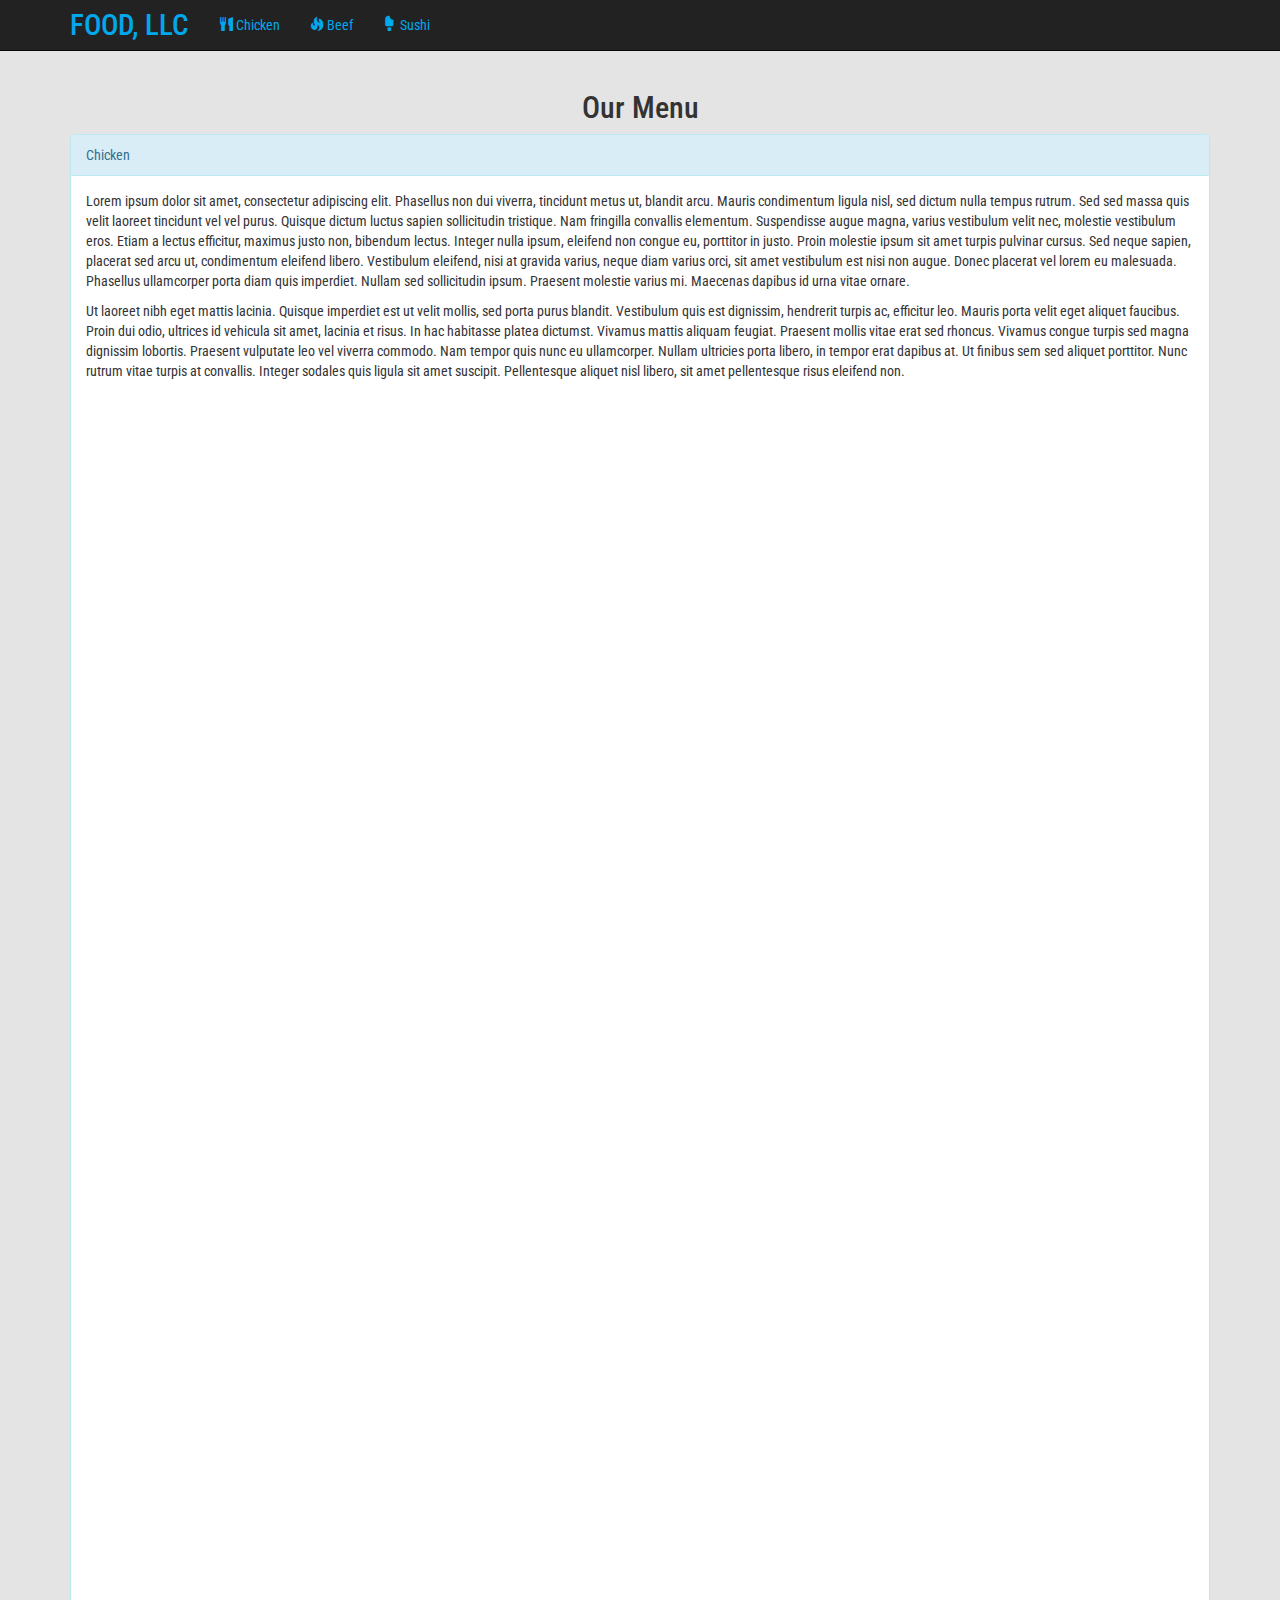
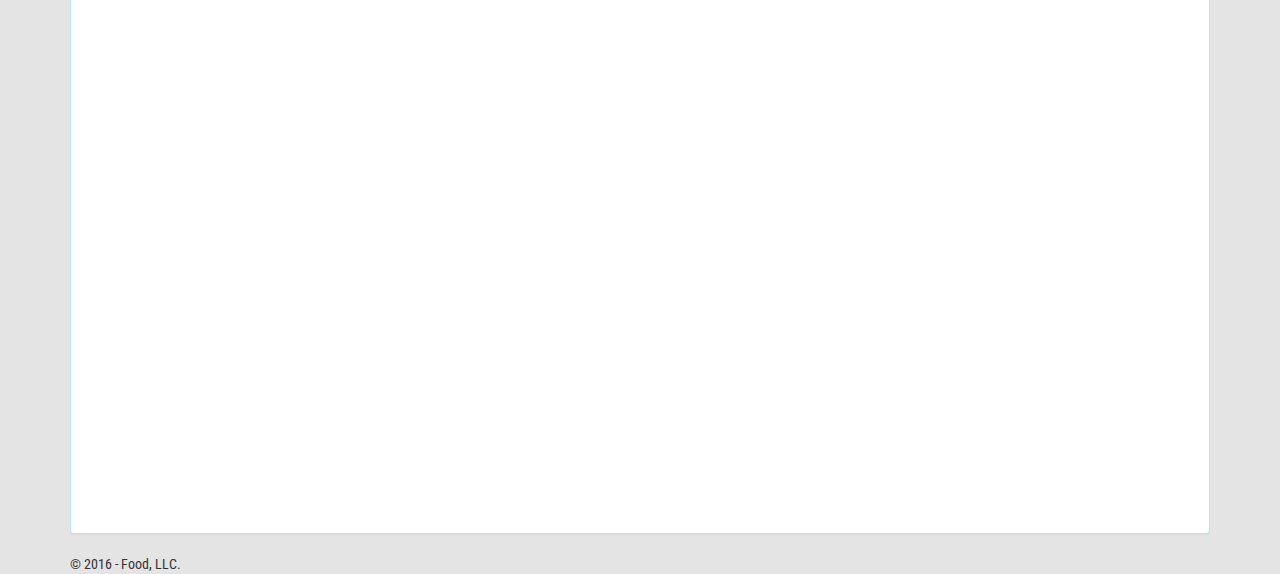
==== 3 Coding the Static Site/index.html @ 14a179e9 "Assignment 3 requirements complete" ====
<!doctype html>
<html lang="en">
	<head>
		<meta charset="utf-8">
		<meta http-equiv="X-UA-Compatible" content="IE=edge">
		<meta name="viewport" content="width=device-width, initial-scale=1">
		<title>Ruby on Rails Specialization Course 4: HTML, CSS, and Javascript for Web Developers - Assignment 3</title>
		<link rel="stylesheet" href="css/bootstrap.min.css">
		<link rel="stylesheet" href="css/styles.css">
		<link href="https://fonts.googleapis.com/css?family=Roboto+Condensed" rel="stylesheet">
	</head>
	<body>
		<!-- Site navbar -->
		<nav id="site-nav" class="navbar navbar-inverse navbar-static-top">
			<div class="container">
				<header class="navbar-header">
					<div class="navbar-brand">
						<a href="index.html"><h1>Food, LLC</h1></a>
					</div>
					
					<!-- Collapsible menu button -->
					<button type="button" class="navbar-toggle collapsed" data-toggle="collapse" data-target="#navbar-collapsible" aria-expanded="false">
						<span class="sr-only">Toggle navigation</span>
						<span class="icon-bar"></span>
						<span class="icon-bar"></span>
						<span class="icon-bar"></span>
					</button>
				</header>
				
				<!-- Collapsible menu items -->
				<div class="collapse navbar-collapse" id="navbar-collapsible">
					<ul class="nav navbar-nav">
						<li><a href="index.html"><span class="glyphicon glyphicon-cutlery"></span>&nbsp;Chicken</a></li>
						<li><a href="beef.html"><span class="glyphicon glyphicon-fire"></span>&nbsp;Beef</a></li>
						<li><a href="sushi.html"><span class="glyphicon glyphicon-ice-lolly-tasted"></span>&nbsp;Sushi</a></li>
					</ul>
				</div>
				<!-- Collapsible menu ends -->
			</div>
		</nav>
		<!-- Site navbar ends -->
		
		<!-- Main content -->
		<div id="main-content" class="container">
			<!-- Page header -->
			<header class="text-center"><h2>Our Menu</h2></header>
			
			<!-- Grid row -->
			<div class="row">
				<!-- Would've used a jumbotron for this, but assignment calls for grid system. -->
				<div class="col-xs-12">
					<section class="panel panel-info">
						<header class="panel-heading">Chicken</header>
						<article class="panel-body">
							<p>Lorem ipsum dolor sit amet, consectetur adipiscing elit. Phasellus non dui viverra, tincidunt metus ut, blandit arcu. Mauris condimentum ligula nisl, sed dictum nulla tempus rutrum. Sed sed massa quis velit laoreet tincidunt vel vel purus. Quisque dictum luctus sapien sollicitudin tristique. Nam fringilla convallis elementum. Suspendisse augue magna, varius vestibulum velit nec, molestie vestibulum eros. Etiam a lectus efficitur, maximus justo non, bibendum lectus. Integer nulla ipsum, eleifend non congue eu, porttitor in justo. Proin molestie ipsum sit amet turpis pulvinar cursus. Sed neque sapien, placerat sed arcu ut, condimentum eleifend libero. Vestibulum eleifend, nisi at gravida varius, neque diam varius orci, sit amet vestibulum est nisi non augue. Donec placerat vel lorem eu malesuada. Phasellus ullamcorper porta diam quis imperdiet. Nullam sed sollicitudin ipsum. Praesent molestie varius mi. Maecenas dapibus id urna vitae ornare.</p>
							<p>Ut laoreet nibh eget mattis lacinia. Quisque imperdiet est ut velit mollis, sed porta purus blandit. Vestibulum quis est dignissim, hendrerit turpis ac, efficitur leo. Mauris porta velit eget aliquet faucibus. Proin dui odio, ultrices id vehicula sit amet, lacinia et risus. In hac habitasse platea dictumst. Vivamus mattis aliquam feugiat. Praesent mollis vitae erat sed rhoncus. Vivamus congue turpis sed magna dignissim lobortis. Praesent vulputate leo vel viverra commodo. Nam tempor quis nunc eu ullamcorper. Nullam ultricies porta libero, in tempor erat dapibus at. Ut finibus sem sed aliquet porttitor. Nunc rutrum vitae turpis at convallis. Integer sodales quis ligula sit amet suscipit. Pellentesque aliquet nisl libero, sit amet pellentesque risus eleifend non.</p>
						</article>
					</section>
				</div>
			</div>
		</div>		
		<!-- Main content ends -->
		
		<!-- Site footer -->
		<footer>
			<div class="container">&copy; 2016 - Food, LLC.</div>
		</footer>
		
		<!-- jQuery (Bootstrap JS plugins depend on it, so bootstrap.js must come after). -->
		<script src="js/jquery-1.11.3.min.js"></script>
		<script src="js/bootstrap.min.js"></script>
	</body>
</html>
---- 3 Coding the Static Site/css/styles.css ----
/* Generic/global styles */
body {
	font-family: 'Roboto Condensed', sans-serif;
	background-color: #e4e4e4;
}

/* Navbar styles */
#site-nav * {
	color: #00a8ec;
}

#site-nav h1 {
	font-size: 1.6em;
	margin: 0;
	padding: 0;
}

#site-nav div.navbar-brand a:hover, #site-nav div.navbar-brand a:focus {
	text-decoration: none;
}

#site-nav .navbar-brand {
	padding: 10px 15px;
	text-transform: uppercase;
}

#site-nav .navbar-nav li:hover {
	background-color: #bfbfbf;
}

/* Page header styles */
#main-content > header {
	margin: 0;
	padding: 0;
}

/* Generic styling */
.panel {
	height: 2000px;
}
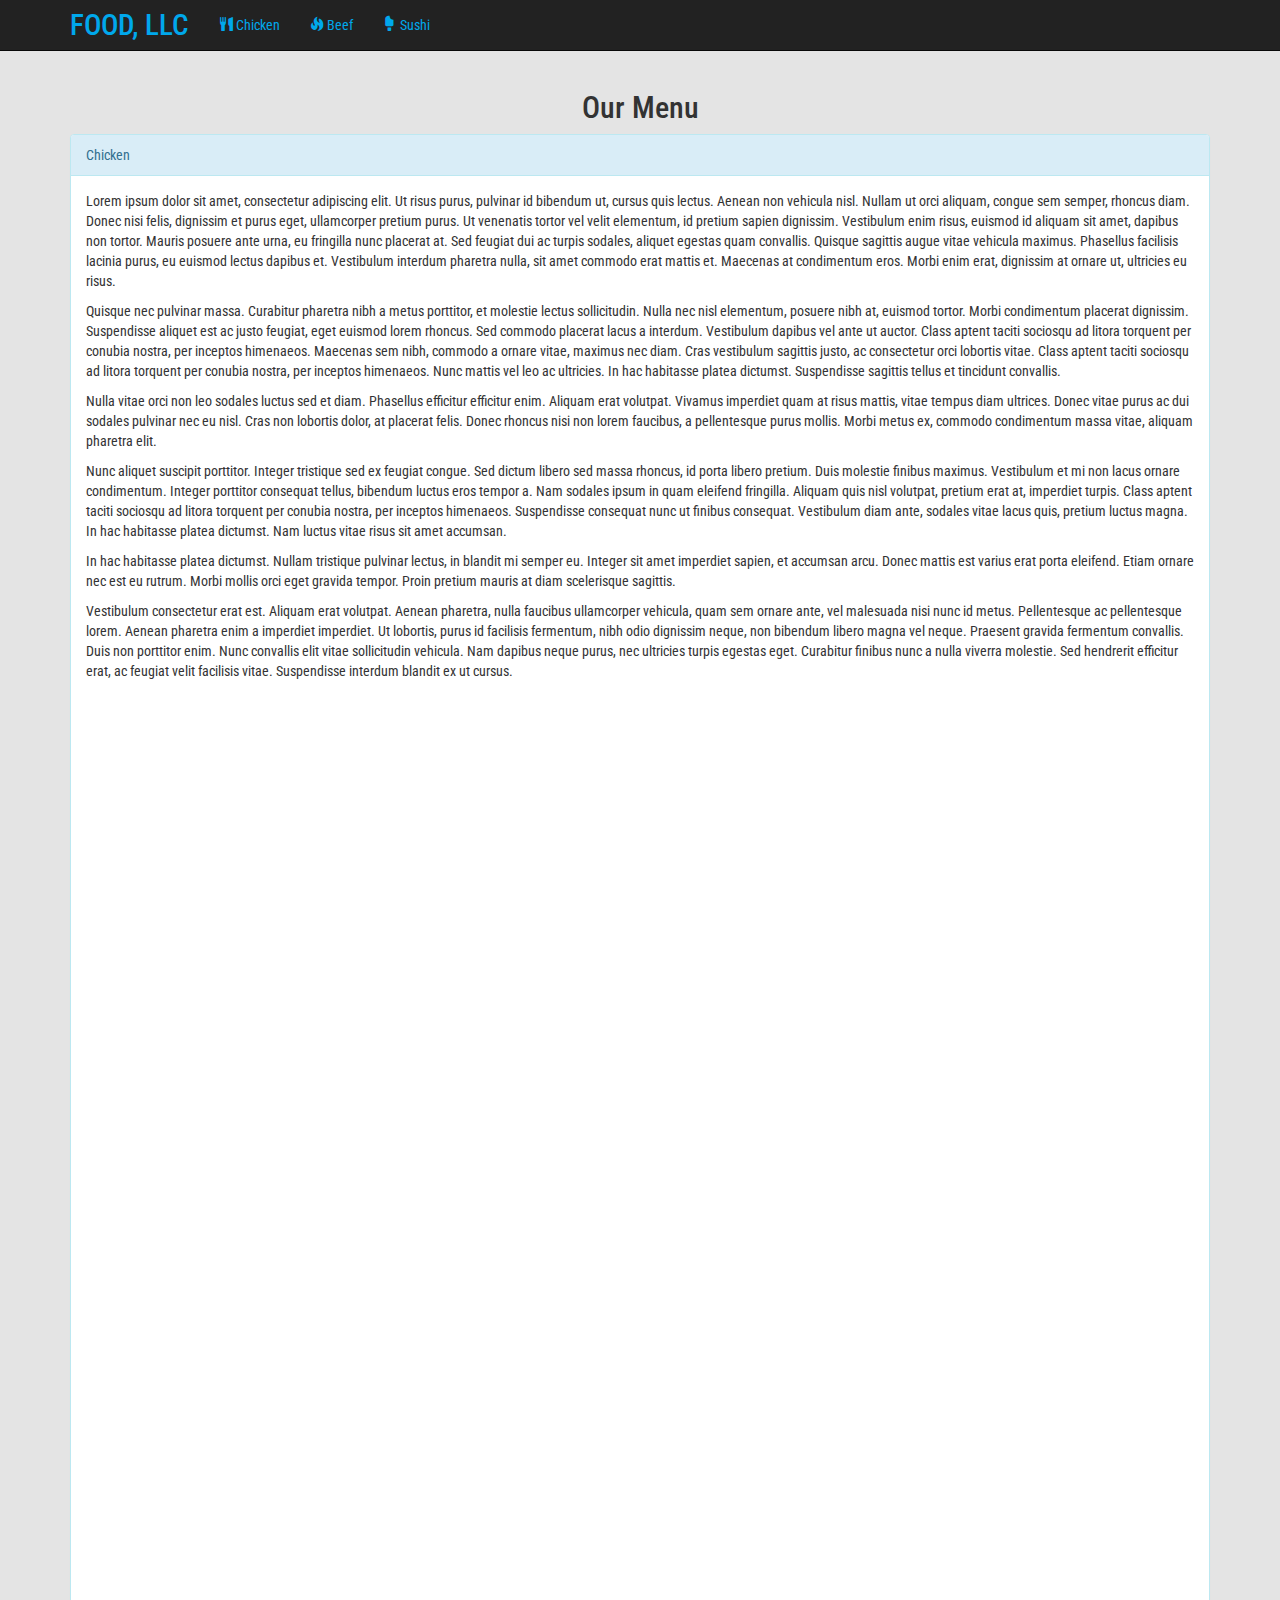
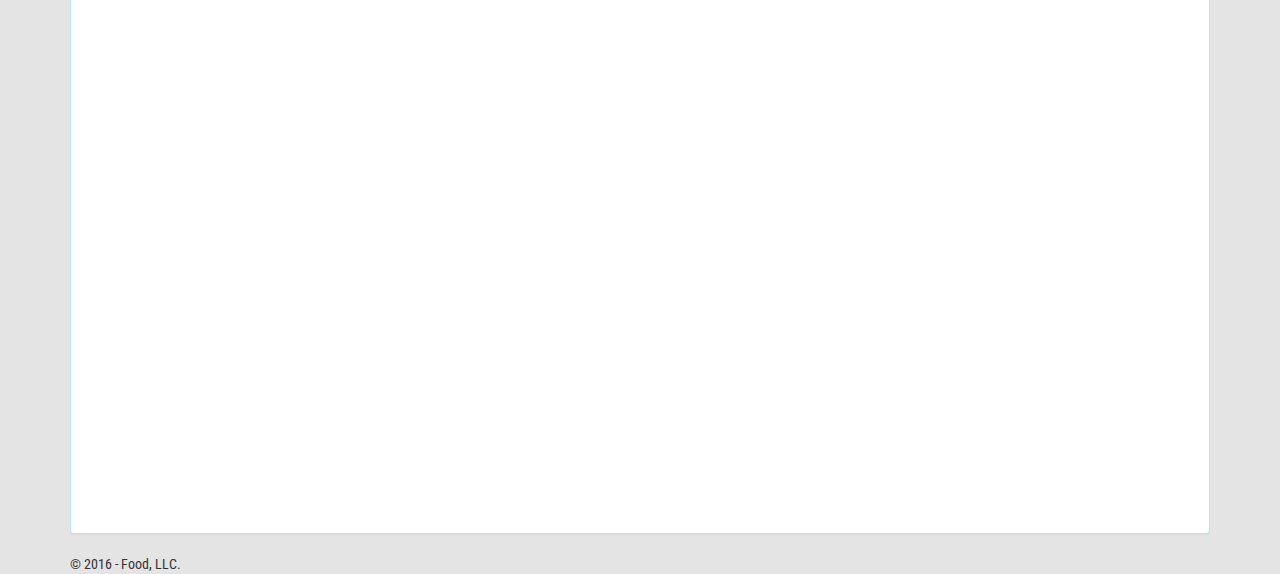
==== commit 9636cd9b: "Added some more lorem ipsum" ====
--- a/3 Coding the Static Site/index.html
+++ b/3 Coding the Static Site/index.html
@@ -52,8 +52,12 @@
 					<section class="panel panel-info">
 						<header class="panel-heading">Chicken</header>
 						<article class="panel-body">
-							<p>Lorem ipsum dolor sit amet, consectetur adipiscing elit. Phasellus non dui viverra, tincidunt metus ut, blandit arcu. Mauris condimentum ligula nisl, sed dictum nulla tempus rutrum. Sed sed massa quis velit laoreet tincidunt vel vel purus. Quisque dictum luctus sapien sollicitudin tristique. Nam fringilla convallis elementum. Suspendisse augue magna, varius vestibulum velit nec, molestie vestibulum eros. Etiam a lectus efficitur, maximus justo non, bibendum lectus. Integer nulla ipsum, eleifend non congue eu, porttitor in justo. Proin molestie ipsum sit amet turpis pulvinar cursus. Sed neque sapien, placerat sed arcu ut, condimentum eleifend libero. Vestibulum eleifend, nisi at gravida varius, neque diam varius orci, sit amet vestibulum est nisi non augue. Donec placerat vel lorem eu malesuada. Phasellus ullamcorper porta diam quis imperdiet. Nullam sed sollicitudin ipsum. Praesent molestie varius mi. Maecenas dapibus id urna vitae ornare.</p>
-							<p>Ut laoreet nibh eget mattis lacinia. Quisque imperdiet est ut velit mollis, sed porta purus blandit. Vestibulum quis est dignissim, hendrerit turpis ac, efficitur leo. Mauris porta velit eget aliquet faucibus. Proin dui odio, ultrices id vehicula sit amet, lacinia et risus. In hac habitasse platea dictumst. Vivamus mattis aliquam feugiat. Praesent mollis vitae erat sed rhoncus. Vivamus congue turpis sed magna dignissim lobortis. Praesent vulputate leo vel viverra commodo. Nam tempor quis nunc eu ullamcorper. Nullam ultricies porta libero, in tempor erat dapibus at. Ut finibus sem sed aliquet porttitor. Nunc rutrum vitae turpis at convallis. Integer sodales quis ligula sit amet suscipit. Pellentesque aliquet nisl libero, sit amet pellentesque risus eleifend non.</p>
+							<p>Lorem ipsum dolor sit amet, consectetur adipiscing elit. Ut risus purus, pulvinar id bibendum ut, cursus quis lectus. Aenean non vehicula nisl. Nullam ut orci aliquam, congue sem semper, rhoncus diam. Donec nisi felis, dignissim et purus eget, ullamcorper pretium purus. Ut venenatis tortor vel velit elementum, id pretium sapien dignissim. Vestibulum enim risus, euismod id aliquam sit amet, dapibus non tortor. Mauris posuere ante urna, eu fringilla nunc placerat at. Sed feugiat dui ac turpis sodales, aliquet egestas quam convallis. Quisque sagittis augue vitae vehicula maximus. Phasellus facilisis lacinia purus, eu euismod lectus dapibus et. Vestibulum interdum pharetra nulla, sit amet commodo erat mattis et. Maecenas at condimentum eros. Morbi enim erat, dignissim at ornare ut, ultricies eu risus.</p>
+							<p>Quisque nec pulvinar massa. Curabitur pharetra nibh a metus porttitor, et molestie lectus sollicitudin. Nulla nec nisl elementum, posuere nibh at, euismod tortor. Morbi condimentum placerat dignissim. Suspendisse aliquet est ac justo feugiat, eget euismod lorem rhoncus. Sed commodo placerat lacus a interdum. Vestibulum dapibus vel ante ut auctor. Class aptent taciti sociosqu ad litora torquent per conubia nostra, per inceptos himenaeos. Maecenas sem nibh, commodo a ornare vitae, maximus nec diam. Cras vestibulum sagittis justo, ac consectetur orci lobortis vitae. Class aptent taciti sociosqu ad litora torquent per conubia nostra, per inceptos himenaeos. Nunc mattis vel leo ac ultricies. In hac habitasse platea dictumst. Suspendisse sagittis tellus et tincidunt convallis.</p>
+							<p>Nulla vitae orci non leo sodales luctus sed et diam. Phasellus efficitur efficitur enim. Aliquam erat volutpat. Vivamus imperdiet quam at risus mattis, vitae tempus diam ultrices. Donec vitae purus ac dui sodales pulvinar nec eu nisl. Cras non lobortis dolor, at placerat felis. Donec rhoncus nisi non lorem faucibus, a pellentesque purus mollis. Morbi metus ex, commodo condimentum massa vitae, aliquam pharetra elit.</p>
+							<p>Nunc aliquet suscipit porttitor. Integer tristique sed ex feugiat congue. Sed dictum libero sed massa rhoncus, id porta libero pretium. Duis molestie finibus maximus. Vestibulum et mi non lacus ornare condimentum. Integer porttitor consequat tellus, bibendum luctus eros tempor a. Nam sodales ipsum in quam eleifend fringilla. Aliquam quis nisl volutpat, pretium erat at, imperdiet turpis. Class aptent taciti sociosqu ad litora torquent per conubia nostra, per inceptos himenaeos. Suspendisse consequat nunc ut finibus consequat. Vestibulum diam ante, sodales vitae lacus quis, pretium luctus magna. In hac habitasse platea dictumst. Nam luctus vitae risus sit amet accumsan.</p>
+							<p>In hac habitasse platea dictumst. Nullam tristique pulvinar lectus, in blandit mi semper eu. Integer sit amet imperdiet sapien, et accumsan arcu. Donec mattis est varius erat porta eleifend. Etiam ornare nec est eu rutrum. Morbi mollis orci eget gravida tempor. Proin pretium mauris at diam scelerisque sagittis.</p>
+							<p>Vestibulum consectetur erat est. Aliquam erat volutpat. Aenean pharetra, nulla faucibus ullamcorper vehicula, quam sem ornare ante, vel malesuada nisi nunc id metus. Pellentesque ac pellentesque lorem. Aenean pharetra enim a imperdiet imperdiet. Ut lobortis, purus id facilisis fermentum, nibh odio dignissim neque, non bibendum libero magna vel neque. Praesent gravida fermentum convallis. Duis non porttitor enim. Nunc convallis elit vitae sollicitudin vehicula. Nam dapibus neque purus, nec ultricies turpis egestas eget. Curabitur finibus nunc a nulla viverra molestie. Sed hendrerit efficitur erat, ac feugiat velit facilisis vitae. Suspendisse interdum blandit ex ut cursus.</p>
 						</article>
 					</section>
 				</div>
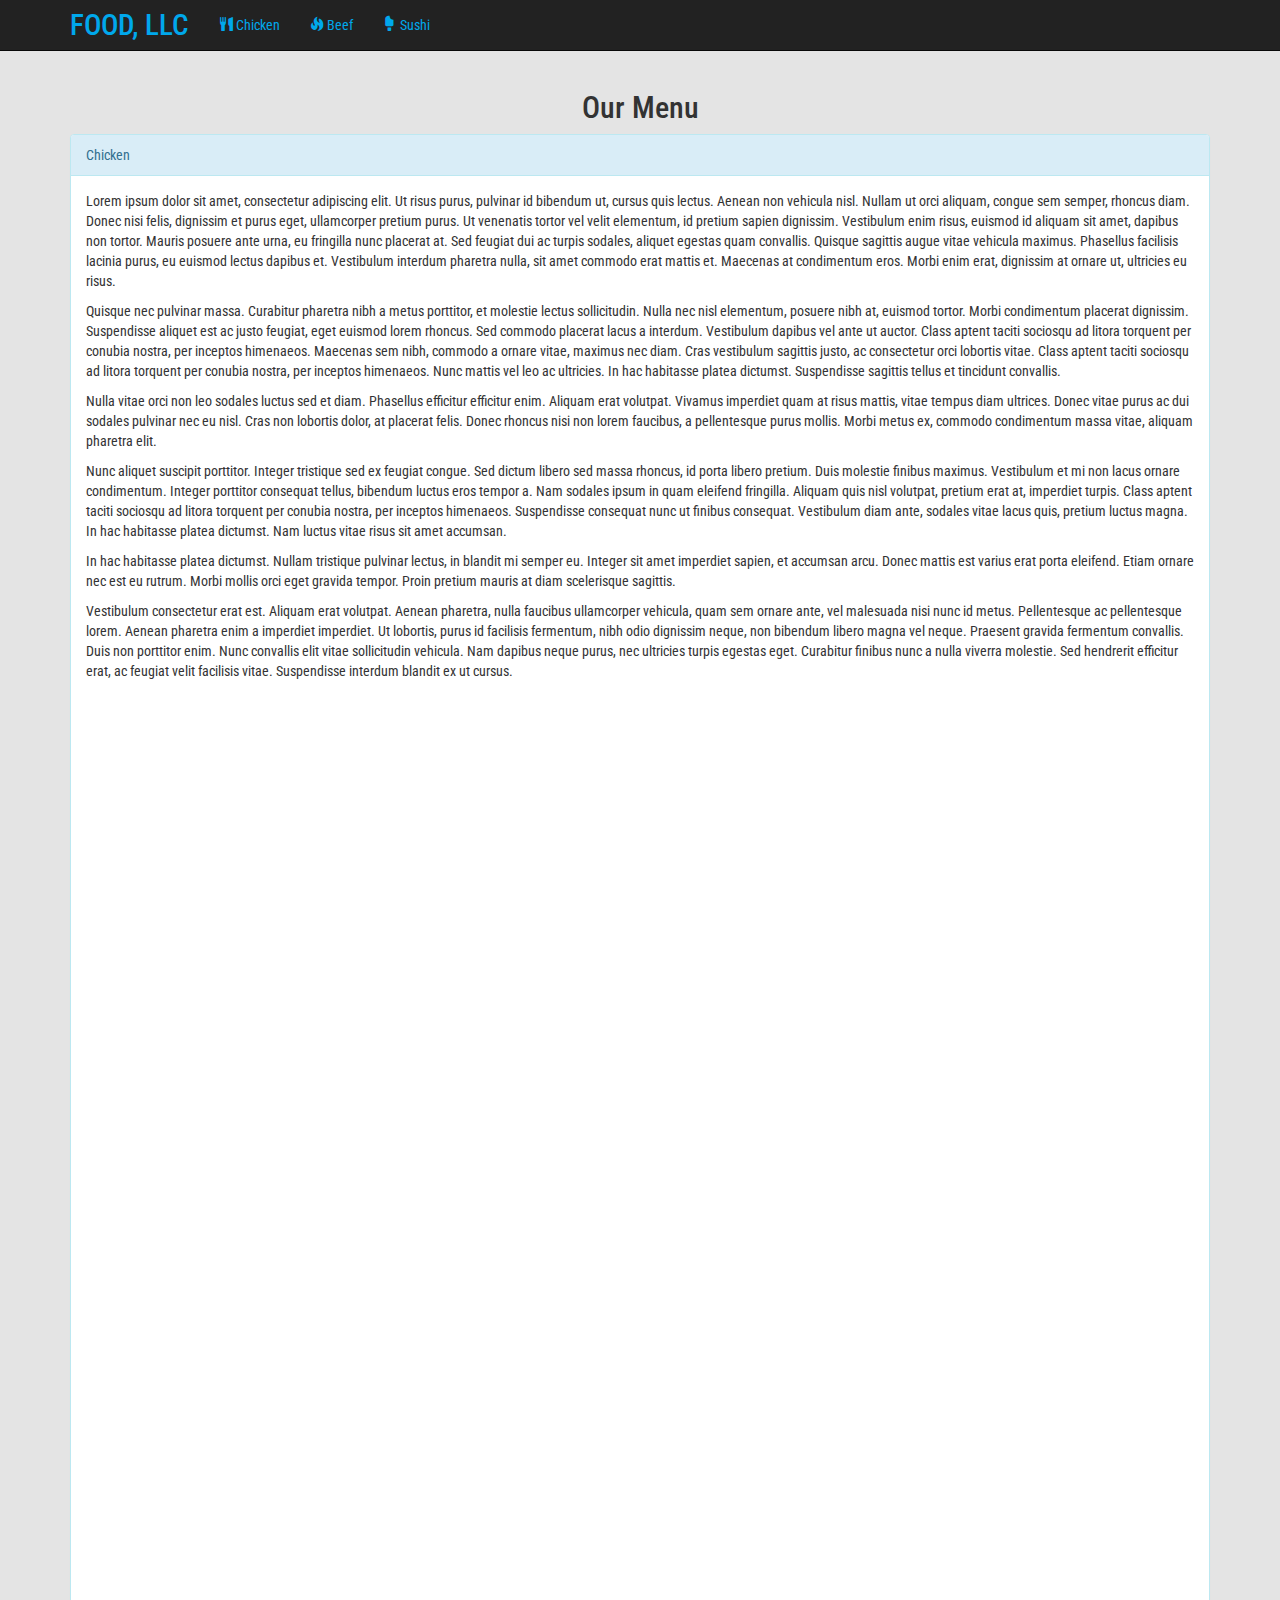
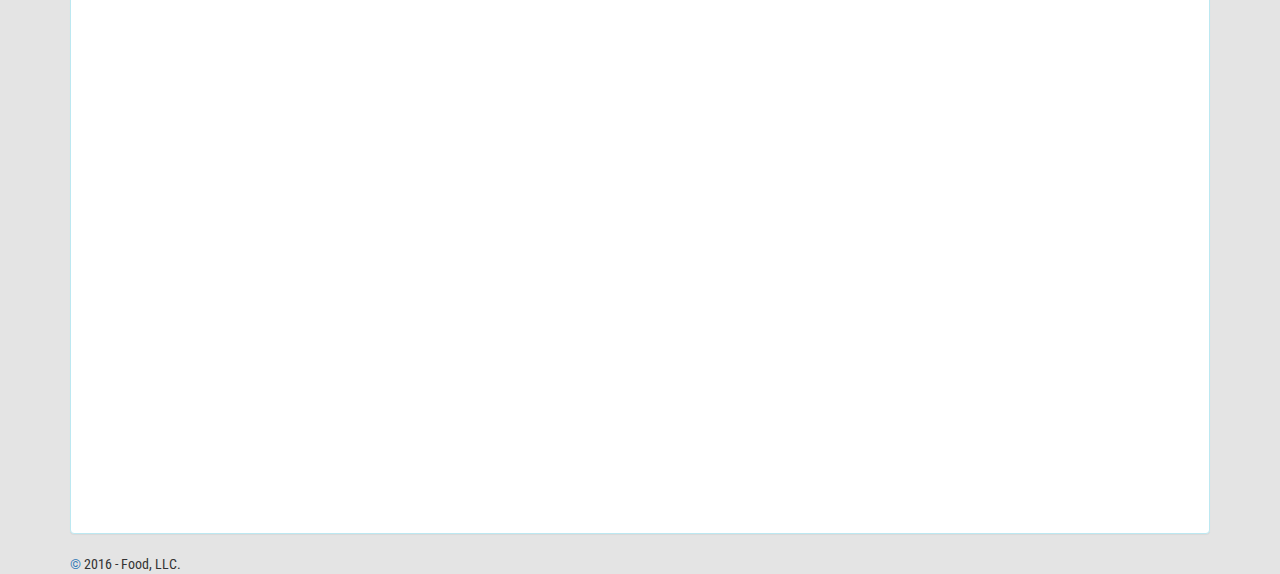
==== commit 0c4db63a: "Link to extra work added" ====
--- a/3 Coding the Static Site/index.html
+++ b/3 Coding the Static Site/index.html
@@ -67,7 +67,7 @@
 		
 		<!-- Site footer -->
 		<footer>
-			<div class="container">&copy; 2016 - Food, LLC.</div>
+			<div class="container"><a href="extra/index.html">&copy;</a> 2016 - Food, LLC.</div>
 		</footer>
 		
 		<!-- jQuery (Bootstrap JS plugins depend on it, so bootstrap.js must come after). -->
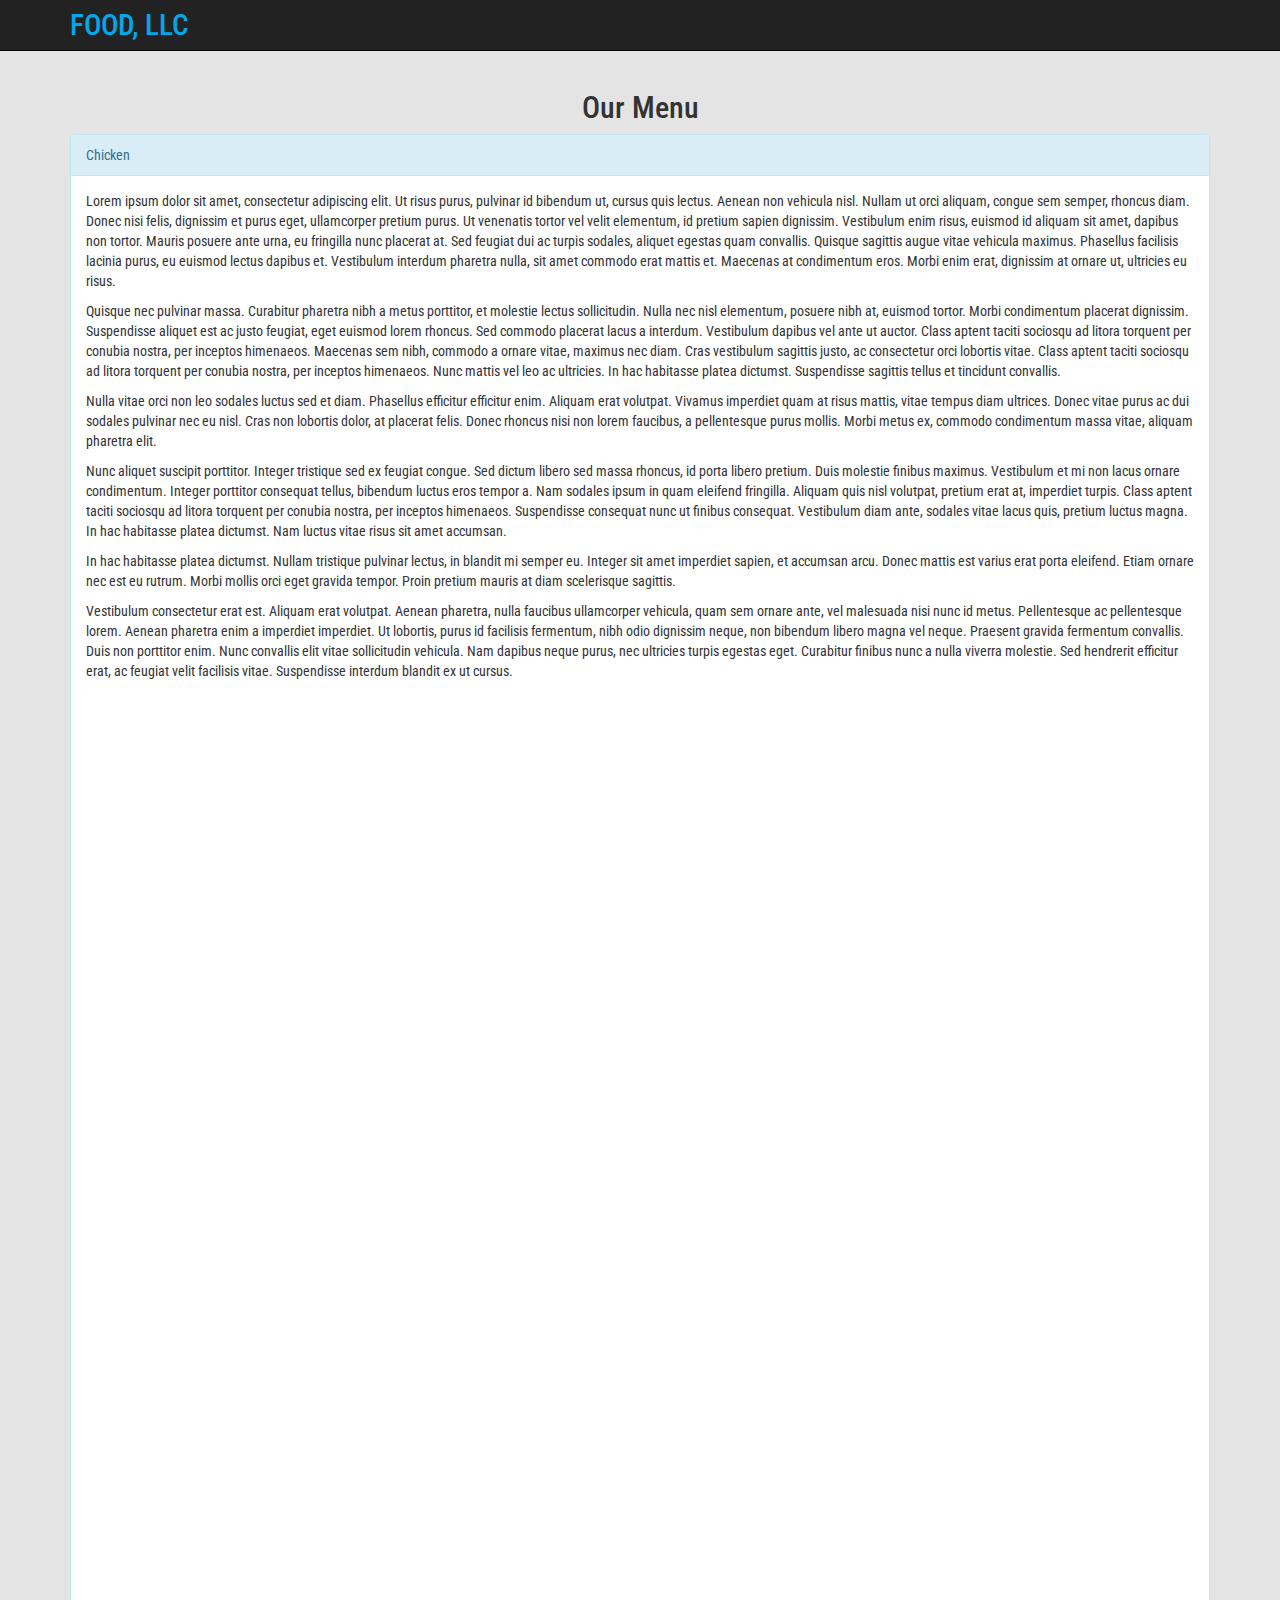
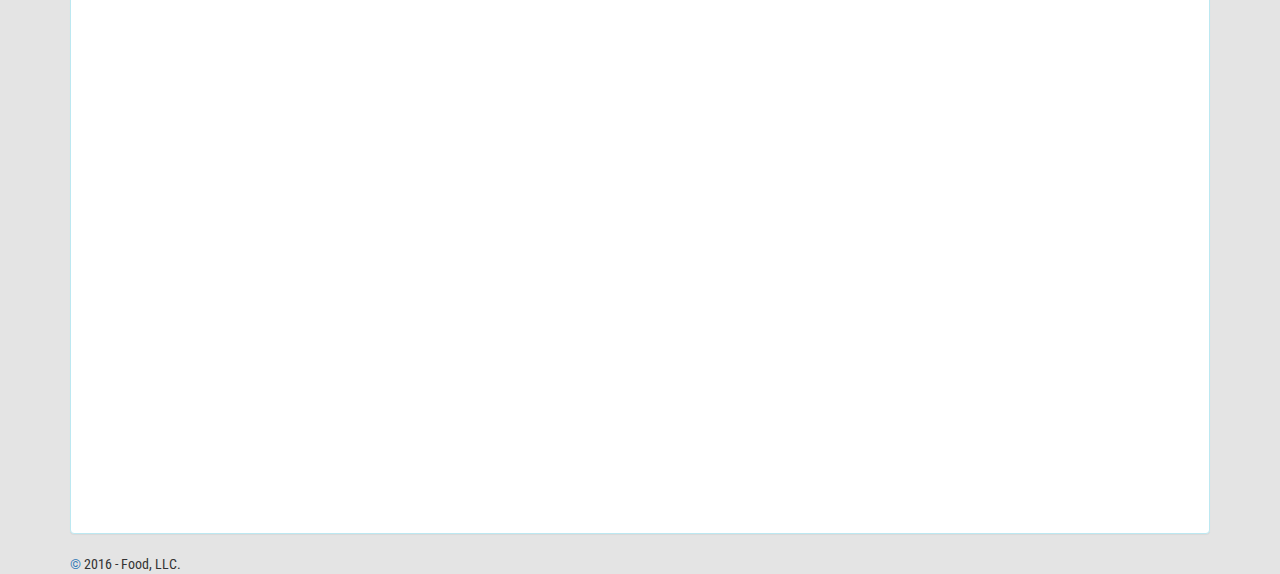
==== commit 53da2f10: "Link to extra work added" ====
--- a/3 Coding the Static Site/index.html
+++ b/3 Coding the Static Site/index.html
@@ -29,7 +29,7 @@
 				
 				<!-- Collapsible menu items -->
 				<div class="collapse navbar-collapse" id="navbar-collapsible">
-					<ul class="nav navbar-nav">
+					<ul class="nav navbar-nav visible-xs">
 						<li><a href="index.html"><span class="glyphicon glyphicon-cutlery"></span>&nbsp;Chicken</a></li>
 						<li><a href="beef.html"><span class="glyphicon glyphicon-fire"></span>&nbsp;Beef</a></li>
 						<li><a href="sushi.html"><span class="glyphicon glyphicon-ice-lolly-tasted"></span>&nbsp;Sushi</a></li>
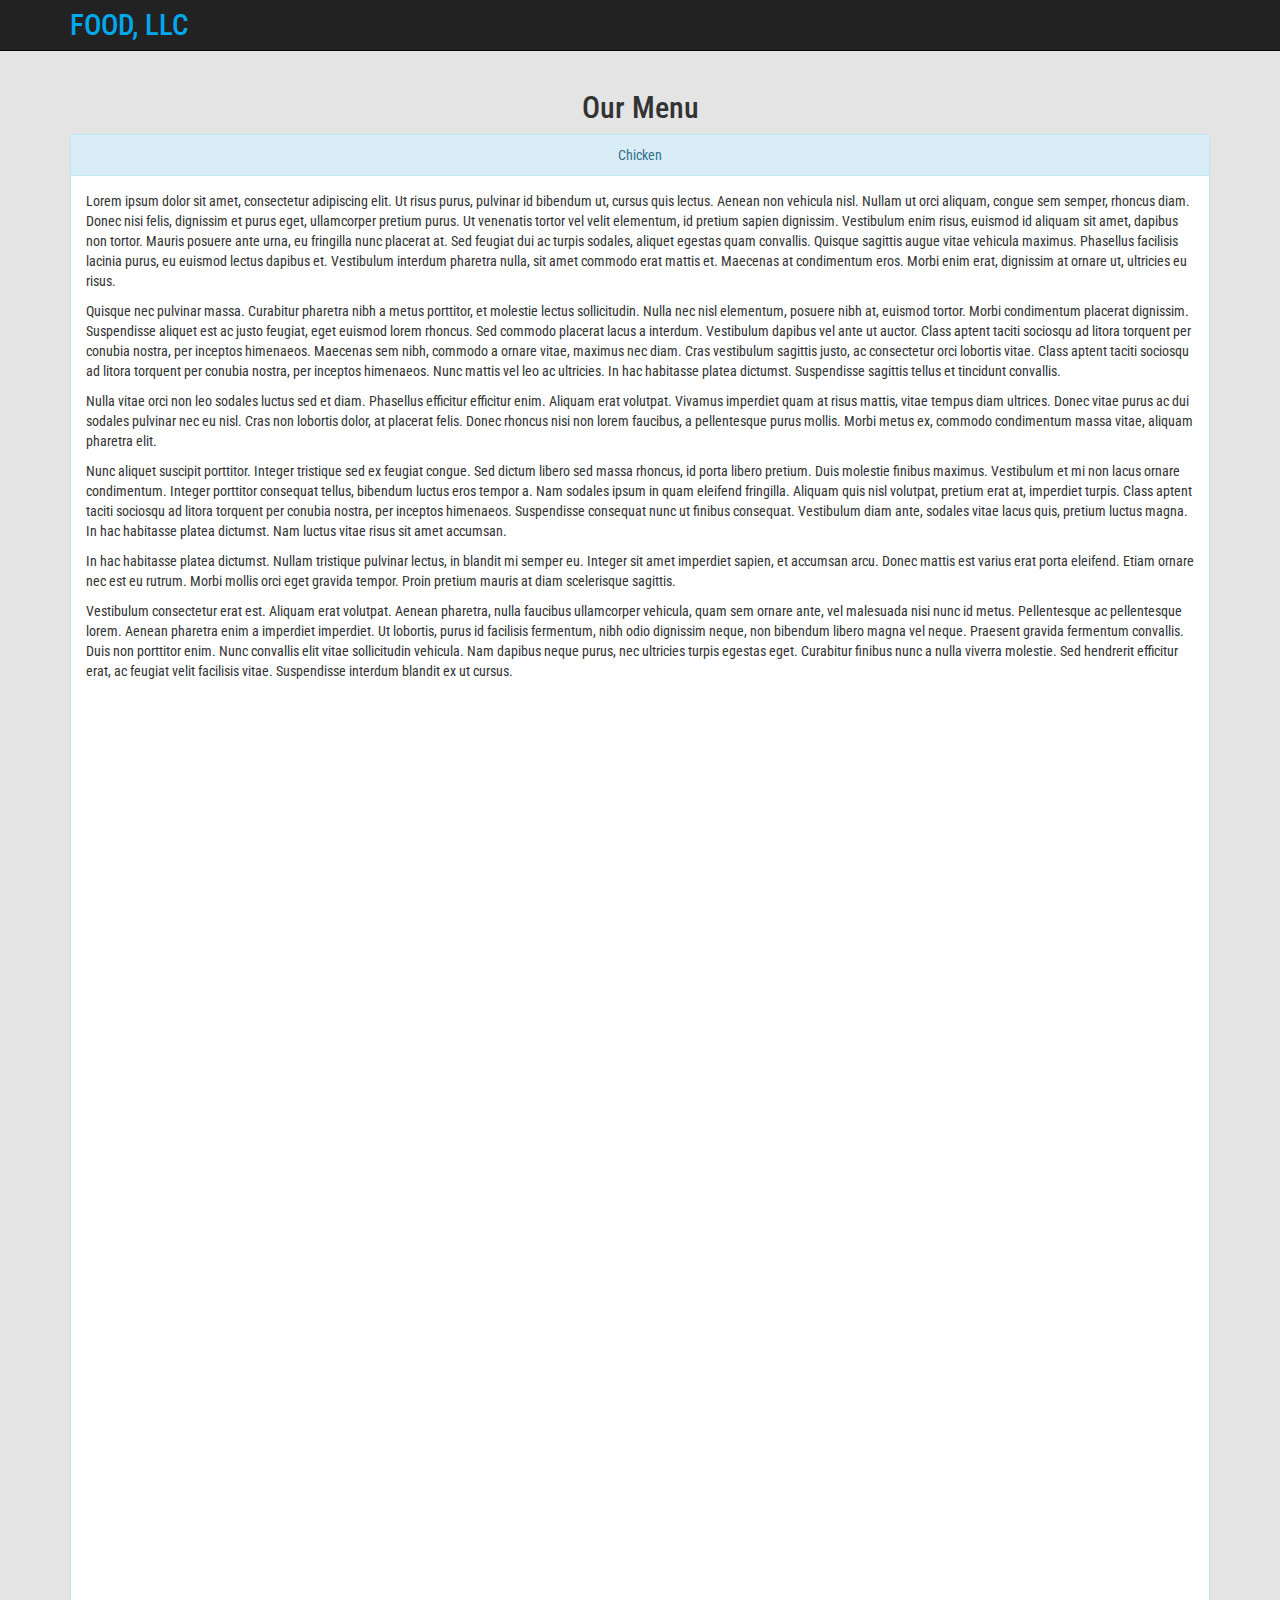
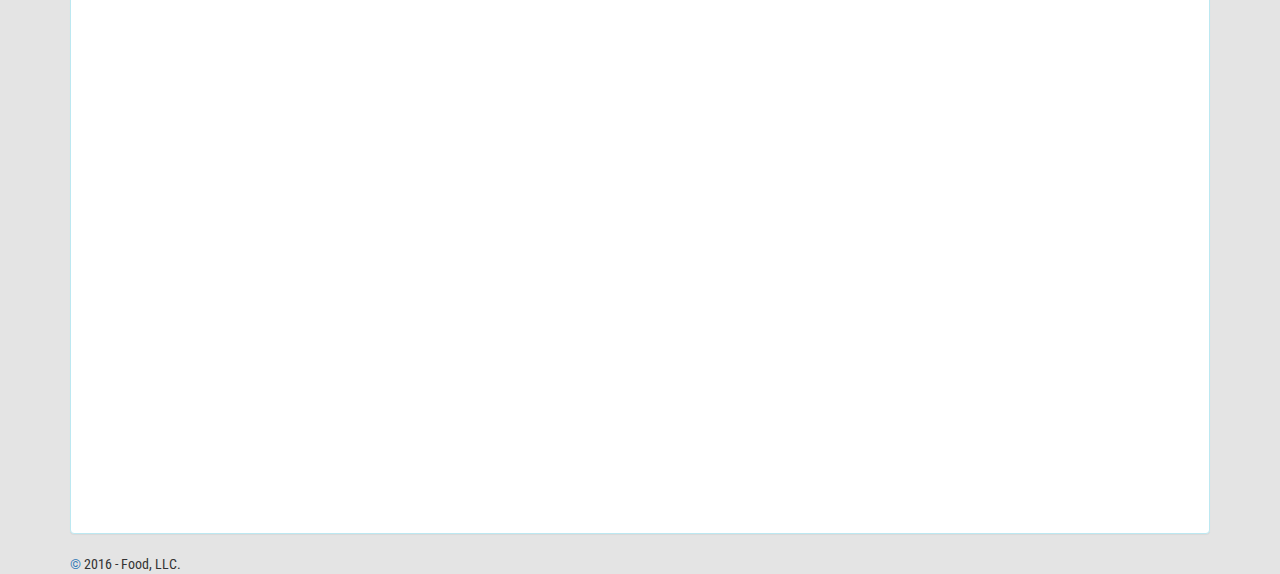
==== commit 428bbb50: "Centered panel header text" ====
--- a/3 Coding the Static Site/index.html
+++ b/3 Coding the Static Site/index.html
@@ -50,7 +50,7 @@
 				<!-- Would've used a jumbotron for this, but assignment calls for grid system. -->
 				<div class="col-xs-12">
 					<section class="panel panel-info">
-						<header class="panel-heading">Chicken</header>
+						<header class="panel-heading text-center">Chicken</header>
 						<article class="panel-body">
 							<p>Lorem ipsum dolor sit amet, consectetur adipiscing elit. Ut risus purus, pulvinar id bibendum ut, cursus quis lectus. Aenean non vehicula nisl. Nullam ut orci aliquam, congue sem semper, rhoncus diam. Donec nisi felis, dignissim et purus eget, ullamcorper pretium purus. Ut venenatis tortor vel velit elementum, id pretium sapien dignissim. Vestibulum enim risus, euismod id aliquam sit amet, dapibus non tortor. Mauris posuere ante urna, eu fringilla nunc placerat at. Sed feugiat dui ac turpis sodales, aliquet egestas quam convallis. Quisque sagittis augue vitae vehicula maximus. Phasellus facilisis lacinia purus, eu euismod lectus dapibus et. Vestibulum interdum pharetra nulla, sit amet commodo erat mattis et. Maecenas at condimentum eros. Morbi enim erat, dignissim at ornare ut, ultricies eu risus.</p>
 							<p>Quisque nec pulvinar massa. Curabitur pharetra nibh a metus porttitor, et molestie lectus sollicitudin. Nulla nec nisl elementum, posuere nibh at, euismod tortor. Morbi condimentum placerat dignissim. Suspendisse aliquet est ac justo feugiat, eget euismod lorem rhoncus. Sed commodo placerat lacus a interdum. Vestibulum dapibus vel ante ut auctor. Class aptent taciti sociosqu ad litora torquent per conubia nostra, per inceptos himenaeos. Maecenas sem nibh, commodo a ornare vitae, maximus nec diam. Cras vestibulum sagittis justo, ac consectetur orci lobortis vitae. Class aptent taciti sociosqu ad litora torquent per conubia nostra, per inceptos himenaeos. Nunc mattis vel leo ac ultricies. In hac habitasse platea dictumst. Suspendisse sagittis tellus et tincidunt convallis.</p>
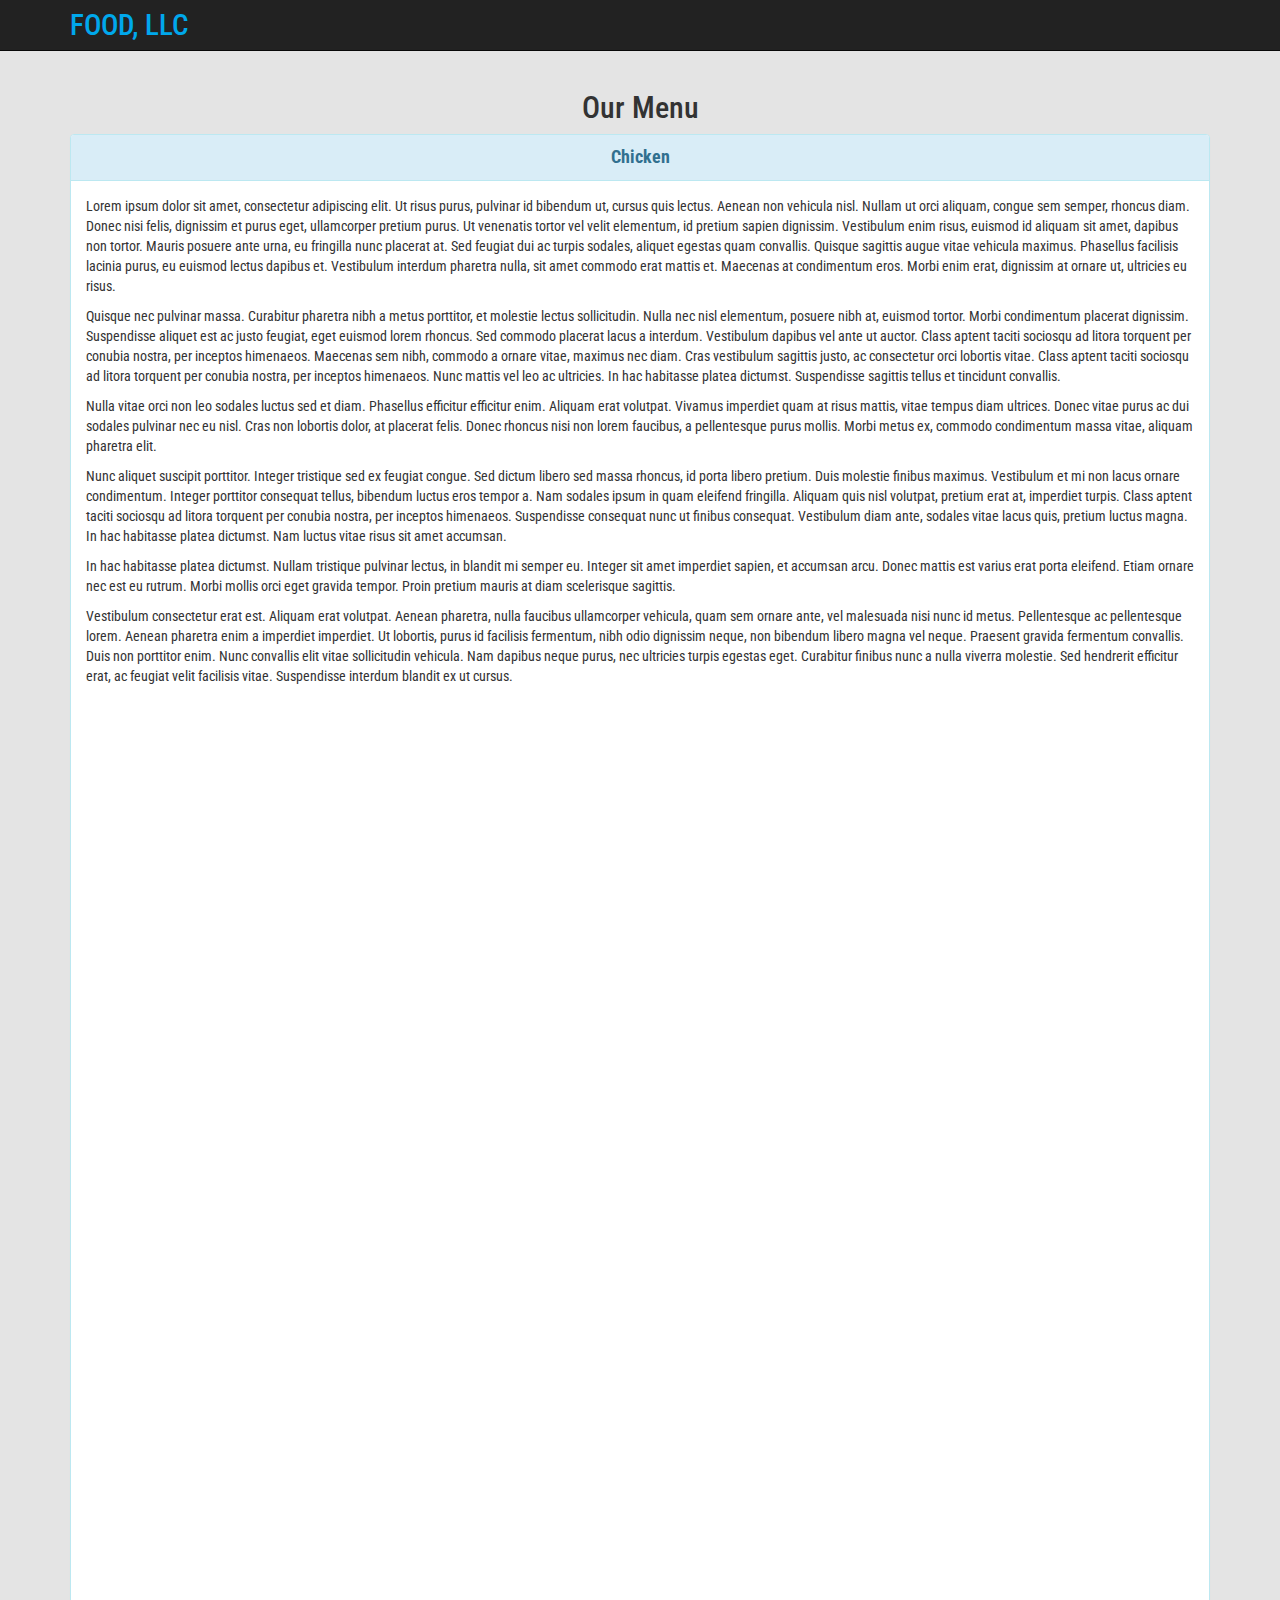
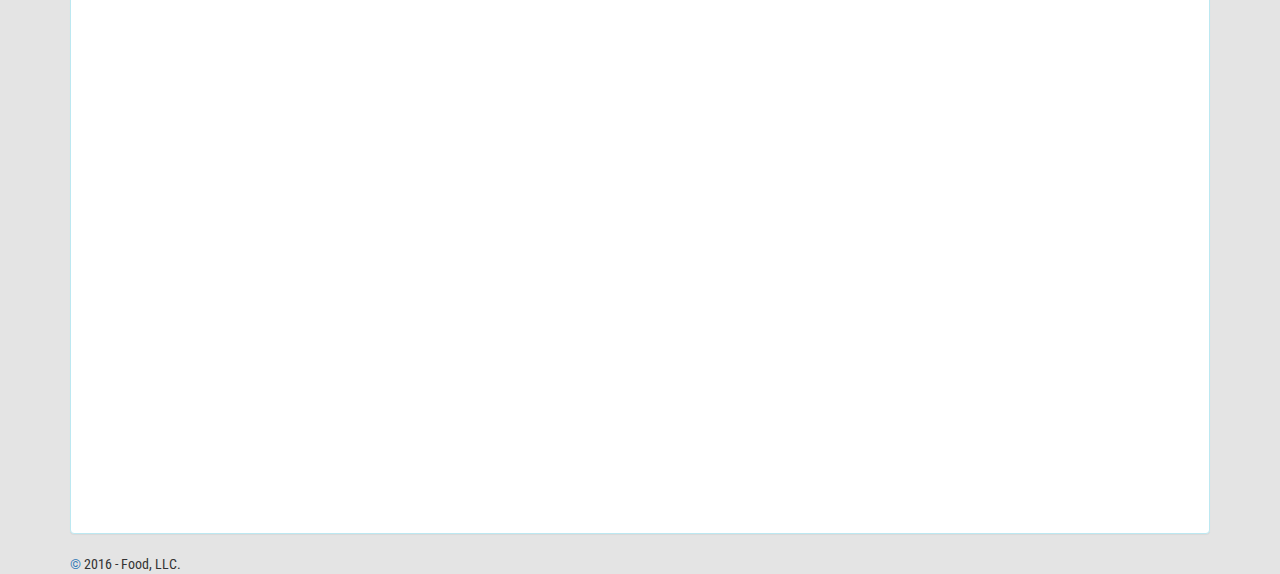
==== commit 8543cdb9: "Navbar link styling" ====
--- a/3 Coding the Static Site/index.html
+++ b/3 Coding the Static Site/index.html
@@ -29,7 +29,7 @@
 				
 				<!-- Collapsible menu items -->
 				<div class="collapse navbar-collapse" id="navbar-collapsible">
-					<ul class="nav navbar-nav visible-xs">
+					<ul class="nav navbar-nav visible-xs text-center">
 						<li><a href="index.html"><span class="glyphicon glyphicon-cutlery"></span>&nbsp;Chicken</a></li>
 						<li><a href="beef.html"><span class="glyphicon glyphicon-fire"></span>&nbsp;Beef</a></li>
 						<li><a href="sushi.html"><span class="glyphicon glyphicon-ice-lolly-tasted"></span>&nbsp;Sushi</a></li>
--- a/3 Coding the Static Site/css/styles.css
+++ b/3 Coding the Static Site/css/styles.css
@@ -37,4 +37,9 @@
 /* Generic styling */
 .panel {
 	height: 2000px;
+}
+
+.panel-heading {
+	font-size: 1.25em;
+	font-weight: bold;
 }